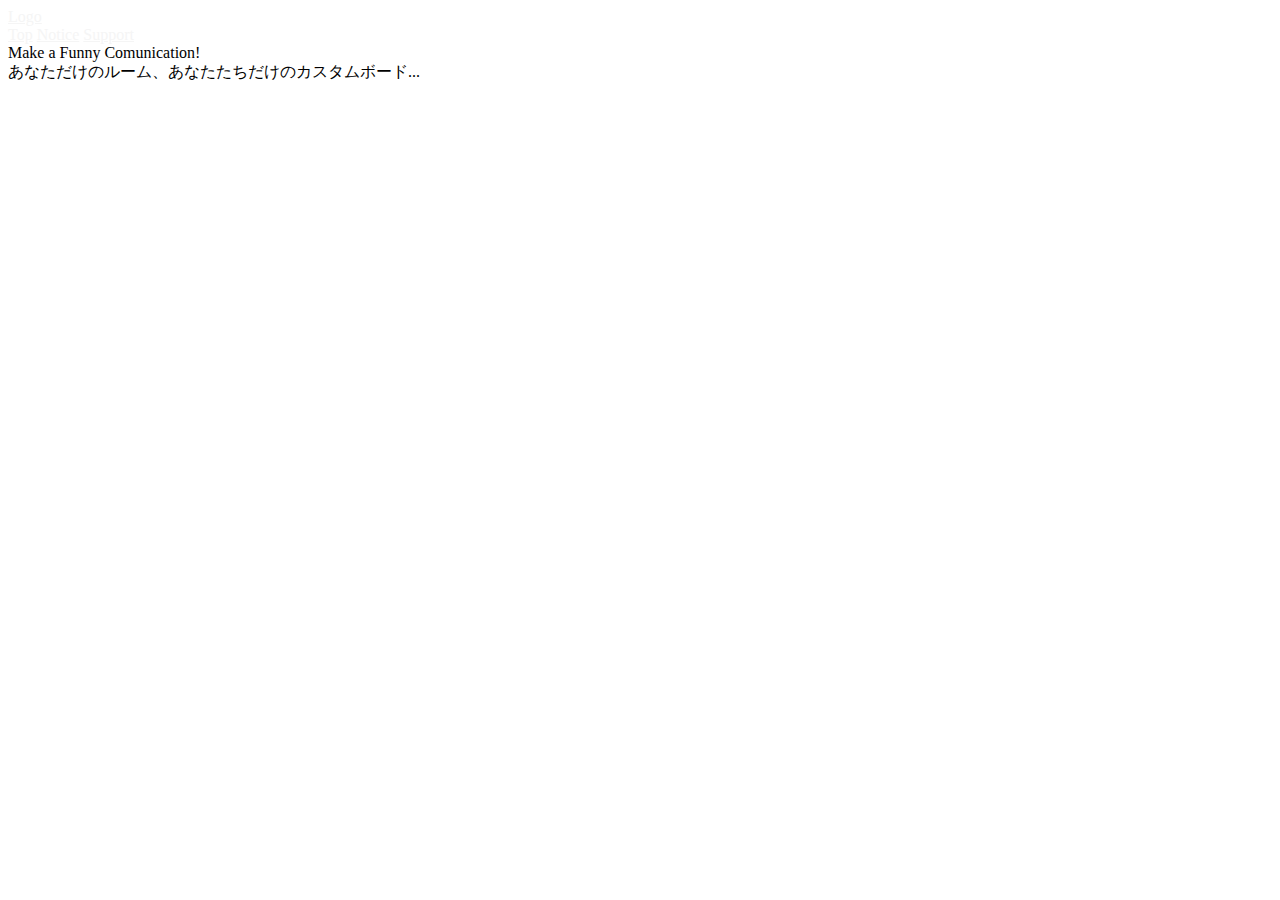
==== index.html @ 9216d917 "Squashed commit of the following:" ====
<html>

<head>
    <title>Welcome</title>
    <link rel="stylesheet" href="CSSs/index.css" />
    <link rel="preconnect" href="https://fonts.gstatic.com" crossorigin />
    <link rel="stylesheet" href="https://fonts.googleapis.com/css2?family=Orbitron:wght@500&display=swap" />
</head>

<body>
    <div class="index_Navbar">
        <a style="color: whitesmoke;" href="index.html">Logo</a>
        <div class="Navbar_content">
            <a style="color: whitesmoke;" class="Navbar_children_content" href="index.html">Top</a>
            <a style="color: whitesmoke;" class="Navbar_children_content" href="index.html">Notice</a>
            <a style="color: whitesmoke;" class="Navbar_children_content" href="index.html">Support</a>
        </div>
    </div>
    <div class="index_idea">
        Make a Funny Comunication!
    </div>
    <div>
        あなただけのルーム、あなたたちだけのカスタムボード...
    </div>
</body>

</html>
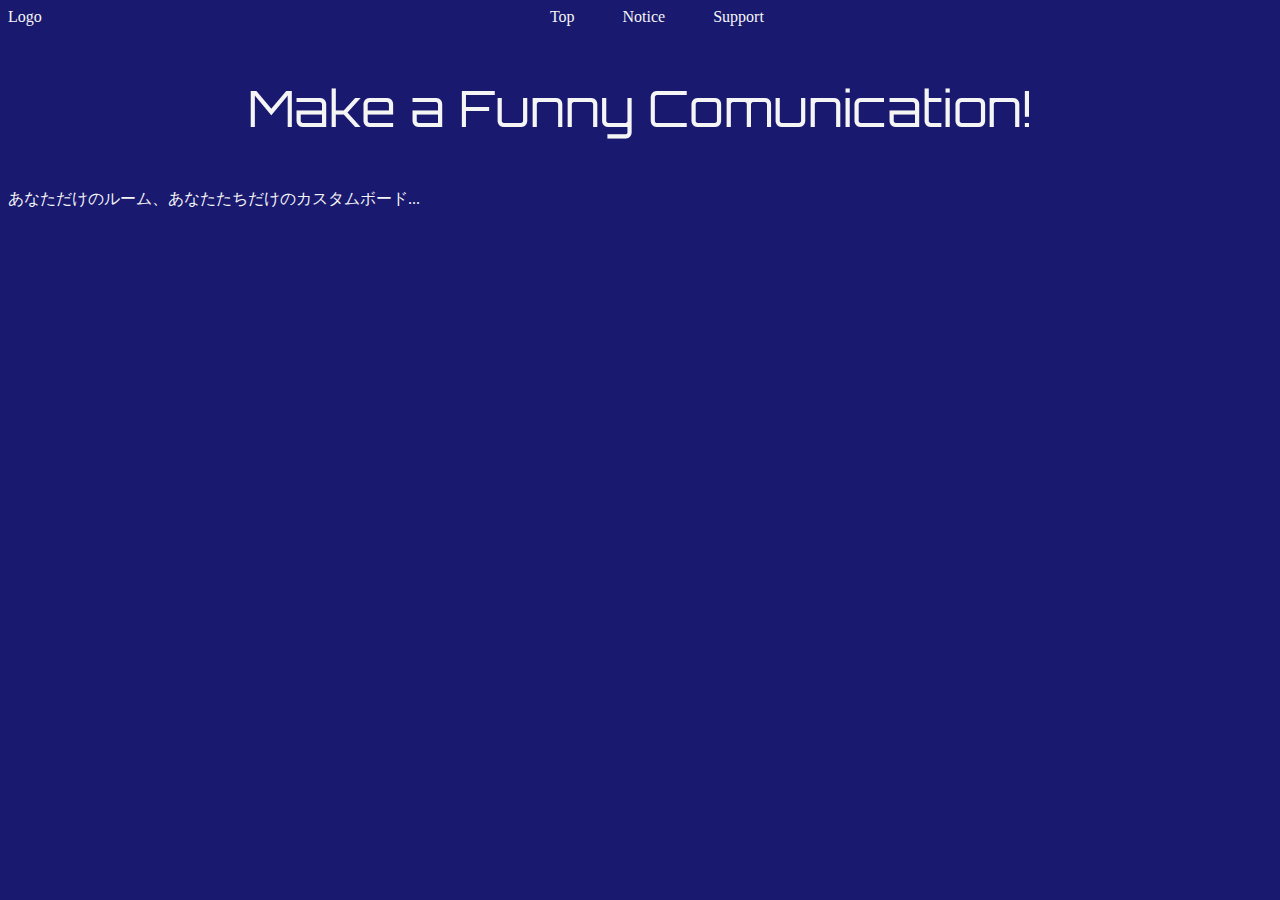
==== commit c45d9661: "Update index.html" ====
--- a/index.html
+++ b/index.html
@@ -2,7 +2,7 @@
 
 <head>
     <title>Welcome</title>
-    <link rel="stylesheet" href="CSSs/index.css" />
+    <link rel="stylesheet" href="CSS/index.css" />
     <link rel="preconnect" href="https://fonts.gstatic.com" crossorigin />
     <link rel="stylesheet" href="https://fonts.googleapis.com/css2?family=Orbitron:wght@500&display=swap" />
 </head>
--- a/CSS/index.css
+++ b/CSS/index.css
@@ -0,0 +1,34 @@
+:root {
+    background-color: midnightblue;
+    color: whitesmoke;
+}
+
+a {
+    text-decoration: none;
+    cursor: pointer;
+    color: var(--white);
+}
+
+.index_Navbar {
+    display: -webkit-flex; /* Safari, iOS */
+    display: flex;
+    -webkit-justify-content: space-between; /* Safari, iOS */
+    justify-content: space-between;
+}
+
+.Navbar_content {
+    flex: 1 1 auto;
+    text-align: center;
+}
+
+.Navbar_children_content {
+    margin: 10px;
+    padding: 12px;
+}
+
+.index_idea {
+    font-family: 'Orbitron', sans-serif;
+    font-size: 50px;
+    text-align: center;
+    padding: 50px;
+}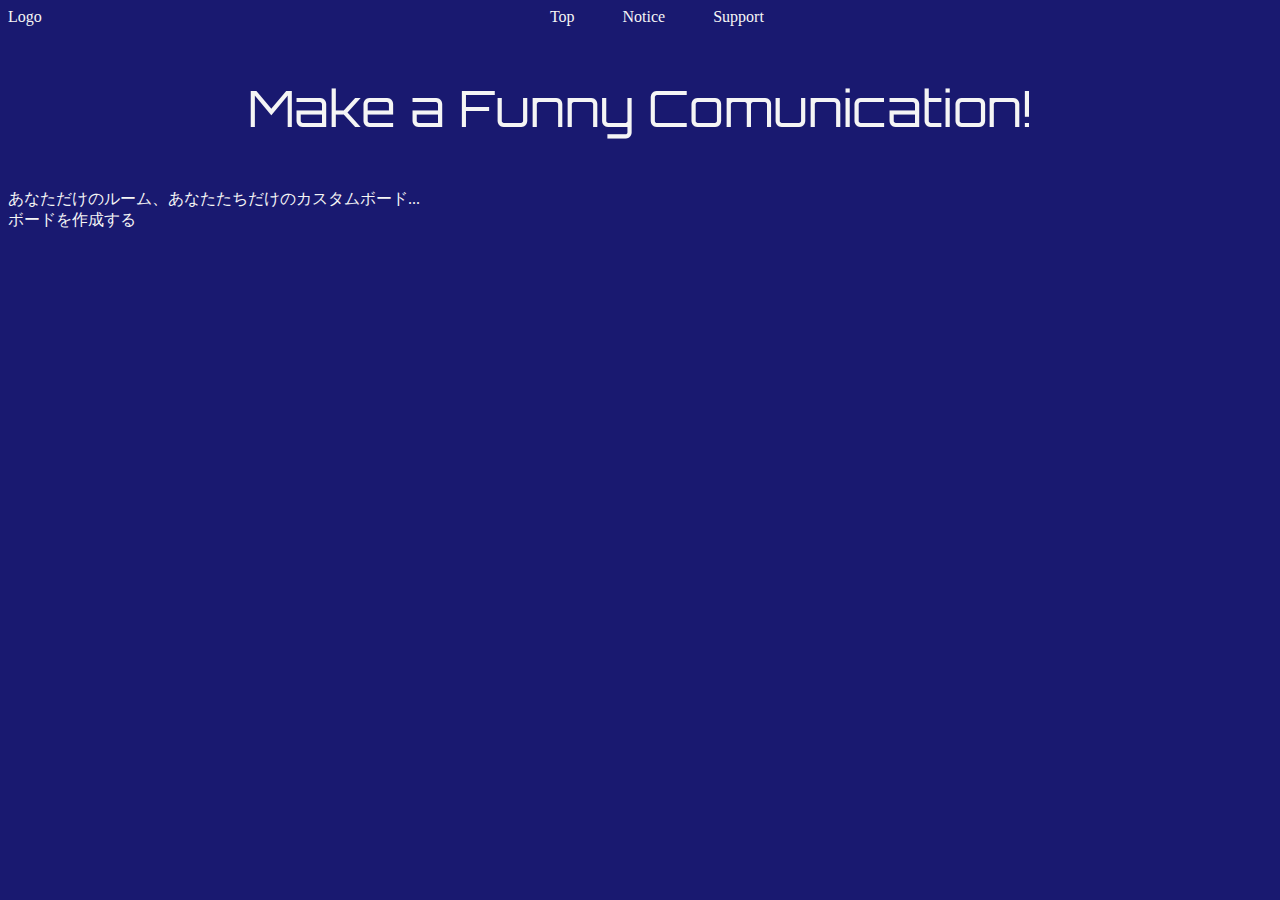
==== commit 6170a73f: "Update index.html" ====
--- a/index.html
+++ b/index.html
@@ -22,6 +22,11 @@
     <div>
         あなただけのルーム、あなたたちだけのカスタムボード...
     </div>
+    <div>
+        <button　onclick="loction.href='board.html'">
+            ボードを作成する
+        </button>
+    </div>
 </body>
 
 </html>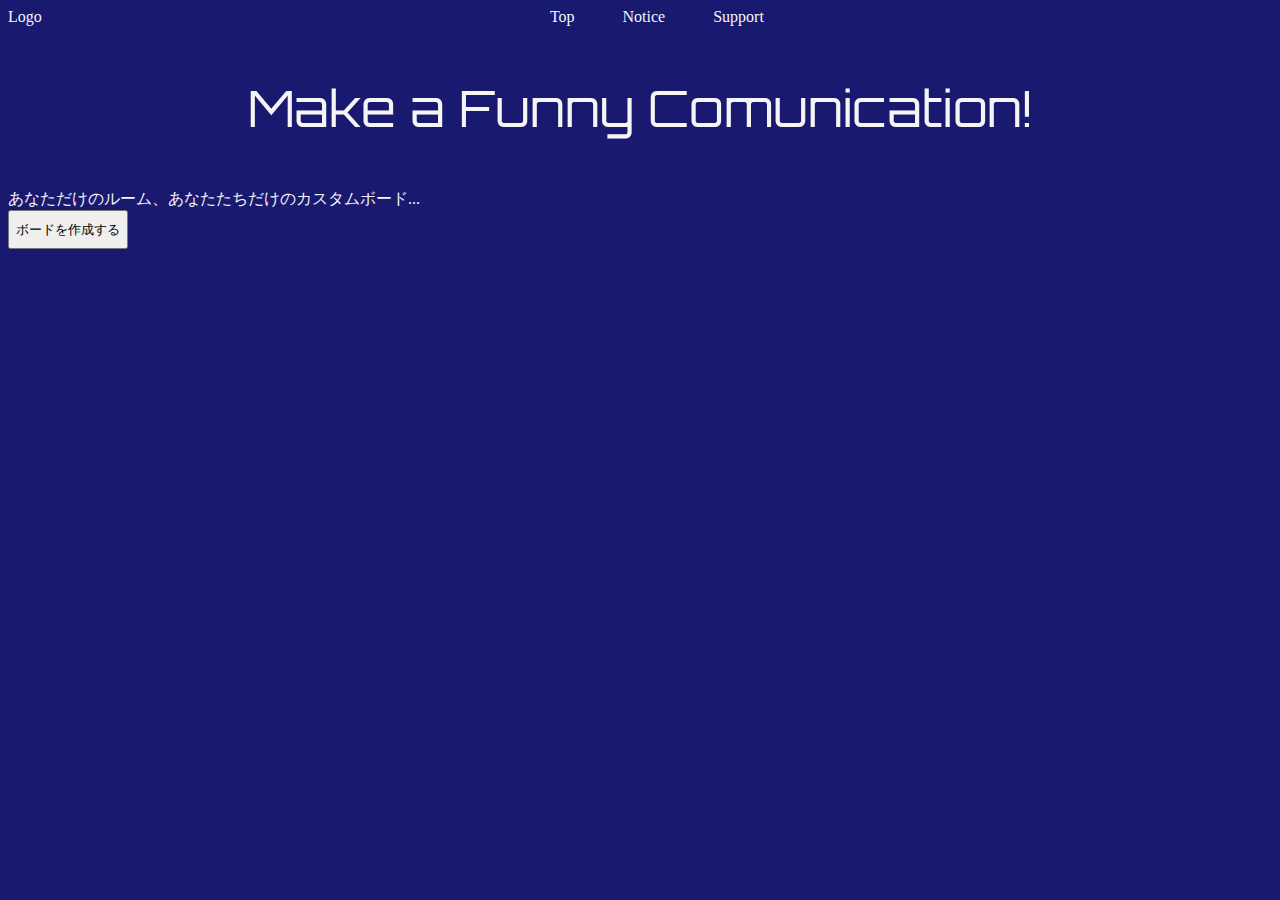
==== commit f7465bd5: "Update indeex.html" ====
--- a/index.html
+++ b/index.html
@@ -23,8 +23,8 @@
         あなただけのルーム、あなたたちだけのカスタムボード...
     </div>
     <div>
-        <button　onclick="loction.href='board.html'">
-            ボードを作成する
+        <button class="button_styled" type="buttoon">
+            <a href="./board.html" target="_blank" rel="noreferrer noopener">ボードを作成する</a>
         </button>
     </div>
 </body>
--- a/CSS/index.css
+++ b/CSS/index.css
@@ -31,4 +31,8 @@
     font-size: 50px;
     text-align: center;
     padding: 50px;
+}
+
+.button_styled {
+    line-height: 2.5;
 }